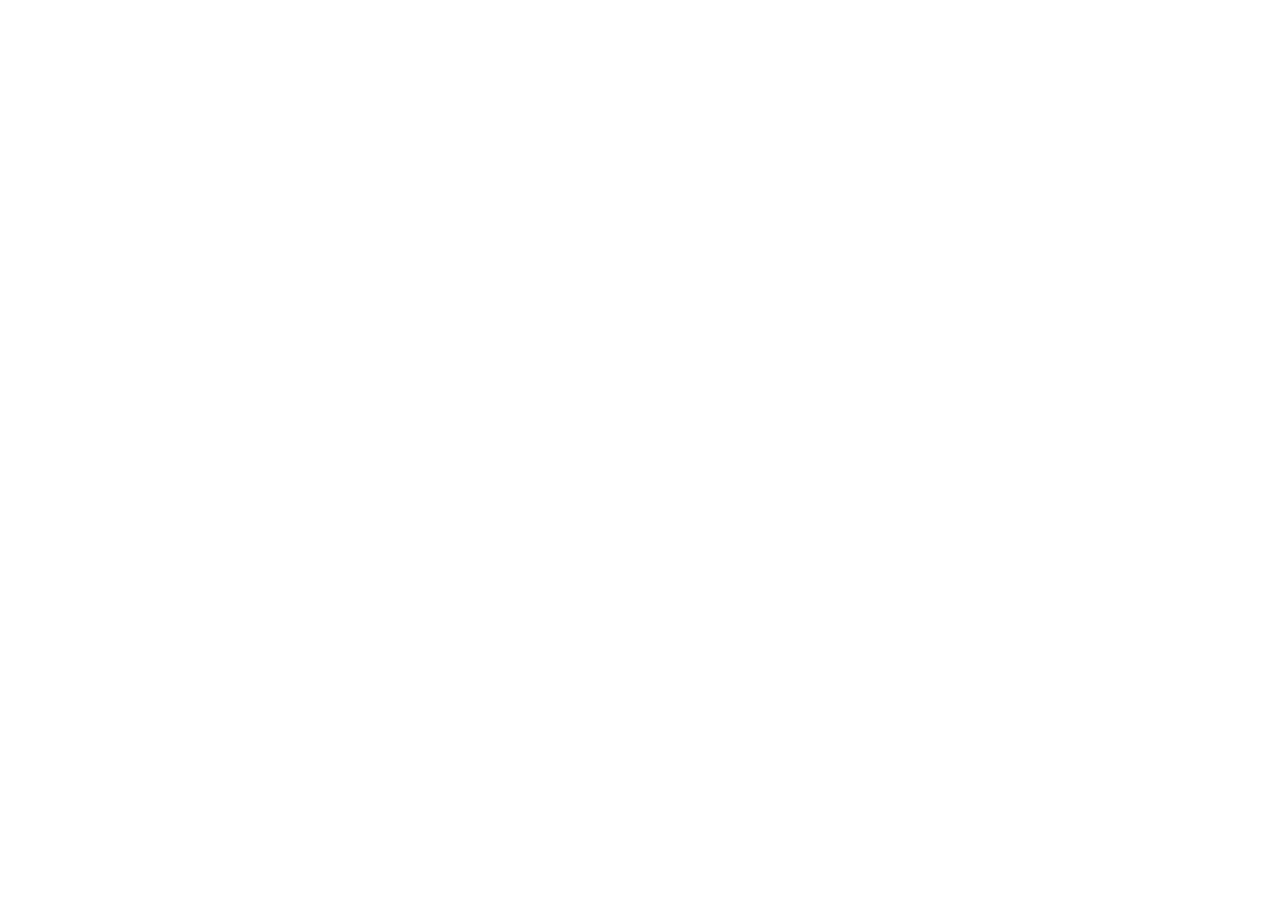
==== src/index.html @ bdf4be8a "estructura proyecto" ====
<!DOCTYPE html>
<html lang="es">

<head>
    <meta charset="UTF-8">
    <meta name="viewport" content="width=device-width, initial-scale=1.0">
    <link rel="stylesheet" href="./style.css">
    <title>Encriptador de Texto</title>
</head>

<body>




    <script src="./app.js"></script>
</body>

</html>
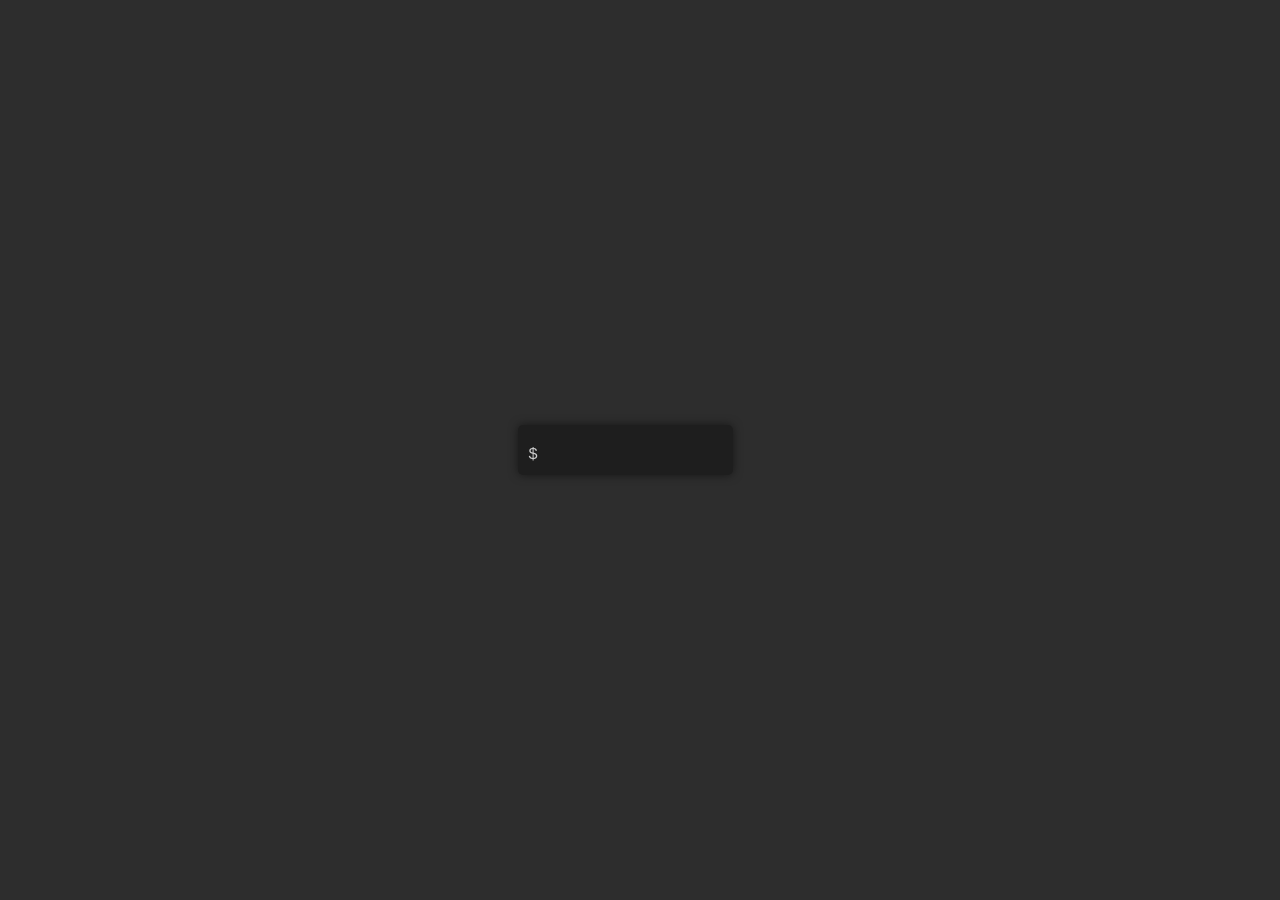
==== commit b2233c28: "comienzo proyecto y layout" ====
--- a/src/index.html
+++ b/src/index.html
@@ -1,17 +1,24 @@
 <!DOCTYPE html>
-<html lang="es">
+<html lang="en">
 
 <head>
     <meta charset="UTF-8">
     <meta name="viewport" content="width=device-width, initial-scale=1.0">
     <link rel="stylesheet" href="./style.css">
-    <title>Encriptador de Texto</title>
+    <title>Encriptador</title>
+
 </head>
 
 <body>
-
-
-
+    <div class="container">
+        <div class="terminal">
+            <div class="output"></div>
+            <div class="input-line">
+                <span class="prompt">$</span>
+                <input type="text" id="input" autofocus>
+            </div>
+        </div>
+    </div>
 
     <script src="./app.js"></script>
 </body>
--- a/src/style.css
+++ b/src/style.css
@@ -0,0 +1,41 @@
+body {
+    margin: 0;
+    font-family: 'Courier New', Courier, monospace;
+    background-color: #2d2d2d;
+    color: #cccccc;
+    display: flex;
+    align-items: center;
+    justify-content: center;
+    height: 100vh;
+}
+
+.terminal {
+    width: 80%;
+    max-width: 800px;
+    background-color: #1e1e1e;
+    border-radius: 5px;
+    padding: 10px;
+    box-shadow: 0 0 10px rgba(0, 0, 0, 0.5);
+}
+
+.output {
+    margin-bottom: 10px;
+}
+
+.input-line {
+    display: flex;
+    align-items: center;
+}
+
+.prompt {
+    margin-right: 10px;
+}
+
+input {
+    background: none;
+    border: none;
+    color: inherit;
+    outline: none;
+    font: inherit;
+    width: 100%;
+}
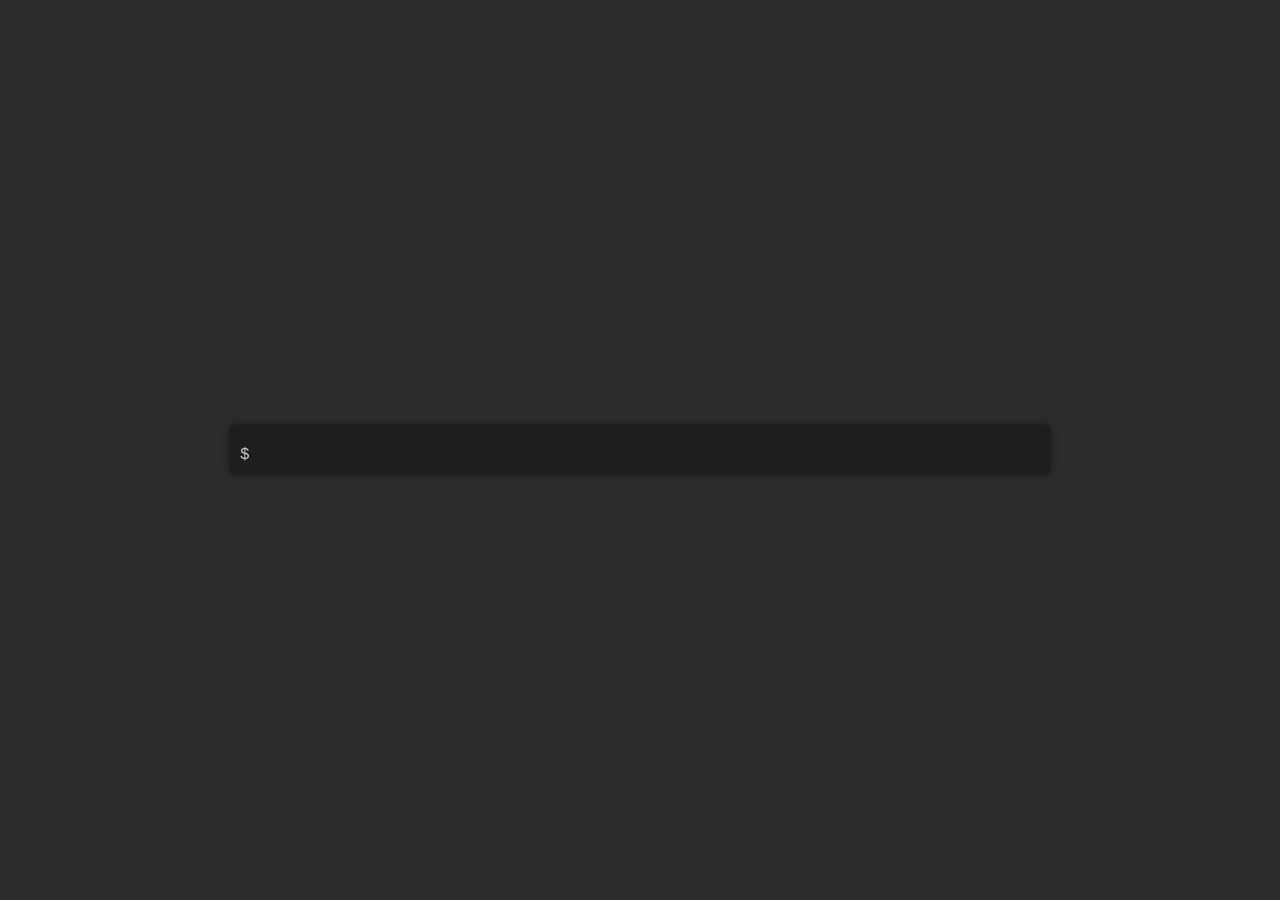
==== commit 71b3ec55: "Update index.html" ====
--- a/src/index.html
+++ b/src/index.html
@@ -10,7 +10,6 @@
 </head>
 
 <body>
-    <div class="container">
         <div class="terminal">
             <div class="output"></div>
             <div class="input-line">
@@ -18,9 +17,8 @@
                 <input type="text" id="input" autofocus>
             </div>
         </div>
-    </div>
 
     <script src="./app.js"></script>
 </body>
 
-</html>+</html>
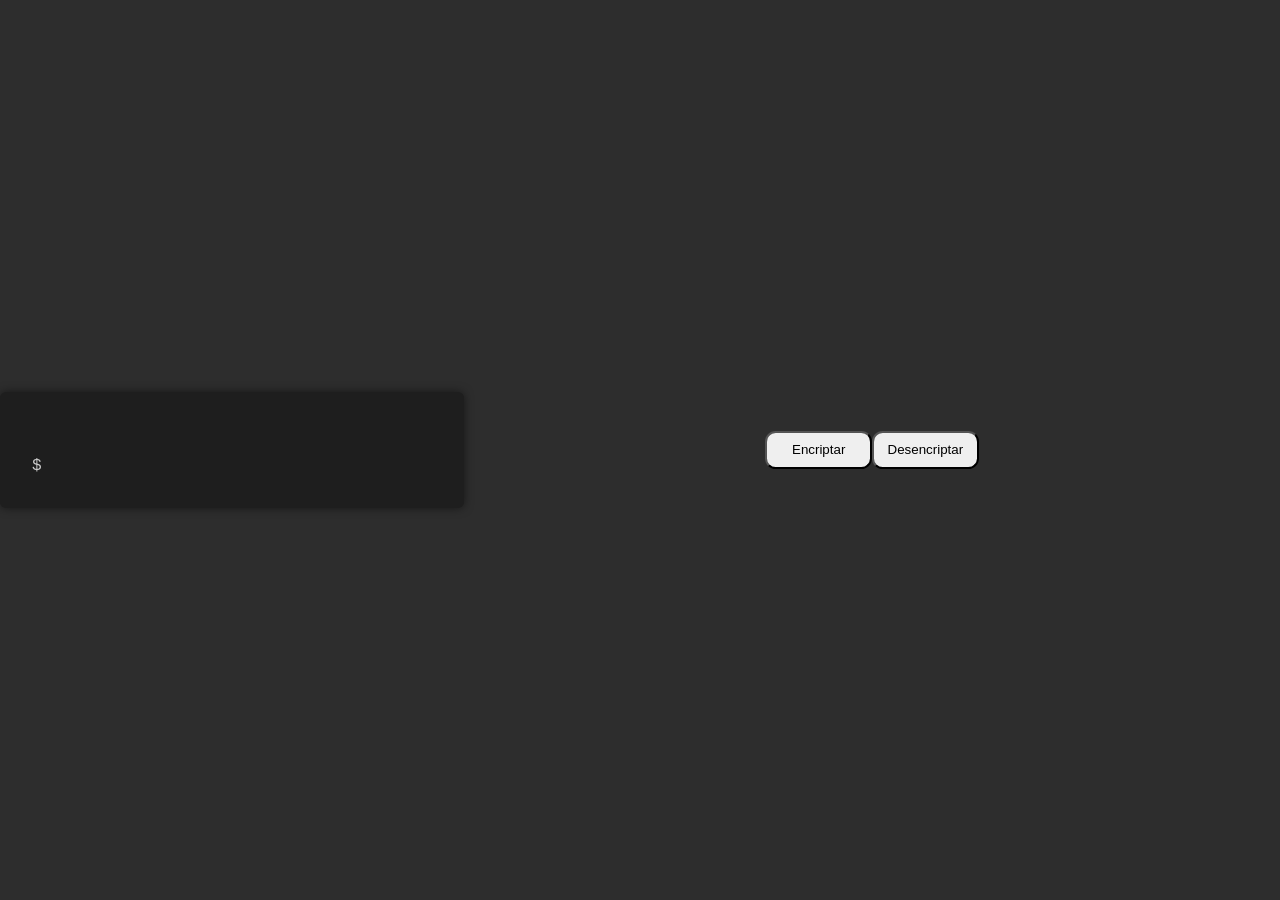
==== commit 6df08daa: "interfaz" ====
--- a/src/index.html
+++ b/src/index.html
@@ -10,15 +10,21 @@
 </head>
 
 <body>
-        <div class="terminal">
-            <div class="output"></div>
-            <div class="input-line">
-                <span class="prompt">$</span>
-                <input type="text" id="input" autofocus>
-            </div>
+    <div class="terminal">
+        <div class="output"></div>
+        <div class="input-line">
+            <span class="prompt">$</span>
+            <input type="text" id="input" autofocus>
         </div>
+    </div>
+    <div class="buttons">
+        <button type="submit" class="encriptar">Encriptar</button>
+        <button type="submit" class="desencriptar">Desencriptar</button>
+    </div>
+
+    </div>
 
     <script src="./app.js"></script>
 </body>
 
-</html>
+</html>
--- a/src/style.css
+++ b/src/style.css
@@ -9,17 +9,23 @@
     height: 100vh;
 }
 
+.container {
+    display: flex;
+    flex-direction: column;
+    max-width: 800px;
+}
+
 .terminal {
-    width: 80%;
-    max-width: 800px;
+    width: 100%;
+    max-width: 400px;
     background-color: #1e1e1e;
-    border-radius: 5px;
-    padding: 10px;
+    border-radius: 6px;
+    padding: 2em;
     box-shadow: 0 0 10px rgba(0, 0, 0, 0.5);
 }
 
 .output {
-    margin-bottom: 10px;
+    margin-bottom: 2em;
 }
 
 .input-line {
@@ -38,4 +44,19 @@
     outline: none;
     font: inherit;
     width: 100%;
+}
+
+.buttons {
+    display: flex;
+    flex-direction: row;
+    justify-content: space-between;
+    margin: 10% auto;
+    align-items: center;
+
+}
+
+button {
+    width: 8em;
+    height: 2.8em;
+    border-radius: .8em;
 }
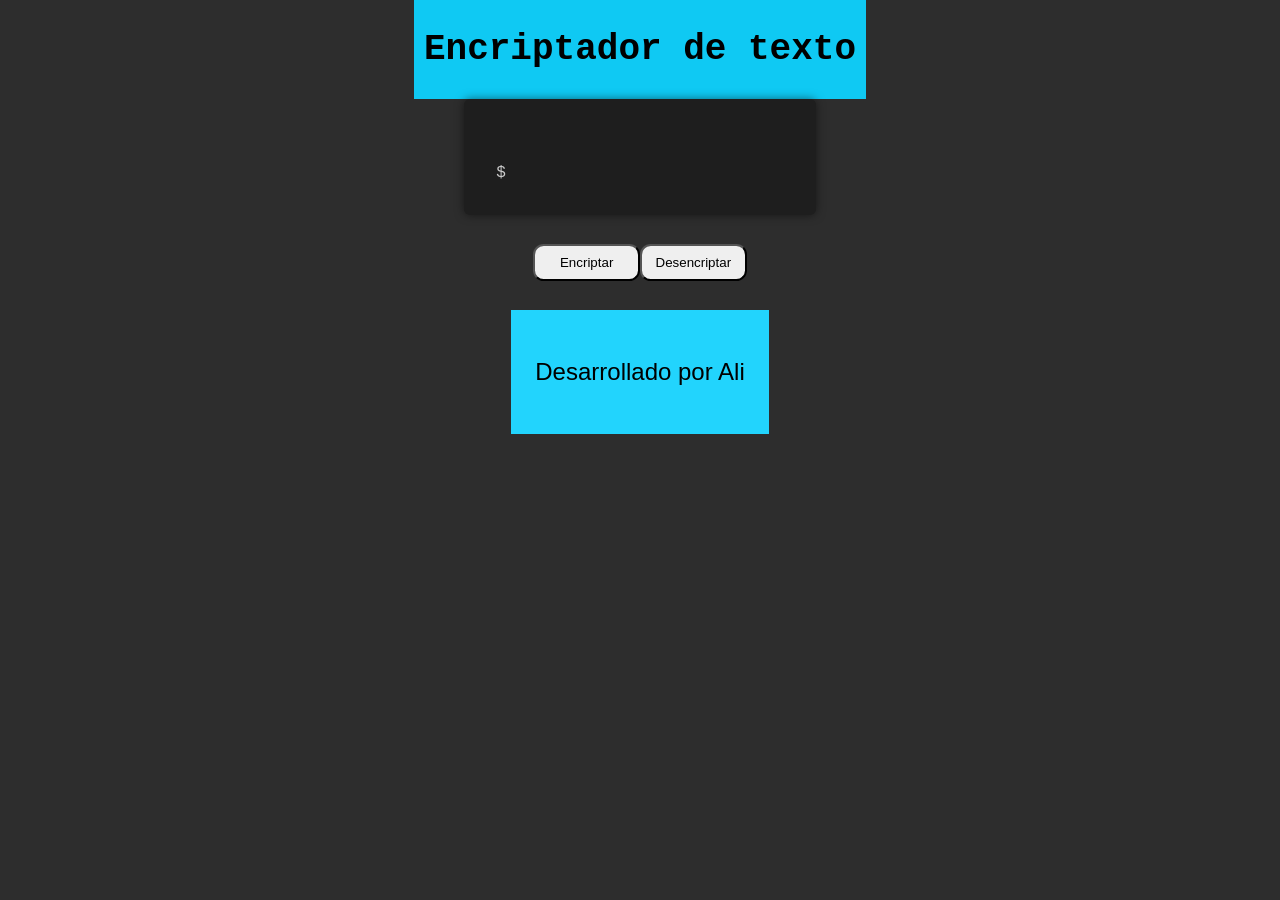
==== commit 05cbc59e: "creacion carpeta assets" ====
--- a/src/index.html
+++ b/src/index.html
@@ -10,21 +10,36 @@
 </head>
 
 <body>
-    <div class="terminal">
-        <div class="output"></div>
-        <div class="input-line">
-            <span class="prompt">$</span>
-            <input type="text" id="input" autofocus>
+    <header class="header">
+        <nav>
+            <a href=""></a>
+            <a href=""></a>
+        </nav>
+        <h1>Encriptador de texto</h1>
+    </header>
+    <main>
+        <div class="container">
+            <div class="terminal">
+                <div class="output"></div>
+                <div class="input-line">
+                    <span class="prompt">$</span>
+                    <input type="text" id="input" autofocus>
+                </div>
+            </div>
+            <div class="buttons">
+                <button type="submit" class="encriptar">Encriptar</button>
+                <button type="submit" class="desencriptar">Desencriptar</button>
+            </div>
         </div>
-    </div>
-    <div class="buttons">
-        <button type="submit" class="encriptar">Encriptar</button>
-        <button type="submit" class="desencriptar">Desencriptar</button>
-    </div>
 
-    </div>
+    </main>
 
-    <script src="./app.js"></script>
+
+    <footer class="footer">
+        <p>Desarrollado por Ali</p>
+    </footer>
+
+    <script src="./prueba.js"></script>
 </body>
 
 </html>
--- a/src/style.css
+++ b/src/style.css
@@ -5,19 +5,29 @@
     color: #cccccc;
     display: flex;
     align-items: center;
-    justify-content: center;
-    height: 100vh;
+    flex-direction: column;
+    justify-content: space-between;
+    width: 100%;
+}
+
+.header {
+    font-size: 18px;
+    color: black;
+    margin: 0 10px;
+    padding: 5px 10px;
+    text-decoration: none;
+    background-color: #0fc9f3;
 }
 
 .container {
     display: flex;
     flex-direction: column;
-    max-width: 800px;
+    align-items: center;
 }
 
 .terminal {
     width: 100%;
-    max-width: 400px;
+    /* max-width: 400px; */
     background-color: #1e1e1e;
     border-radius: 6px;
     padding: 2em;
@@ -59,4 +69,15 @@
     width: 8em;
     height: 2.8em;
     border-radius: .8em;
+}
+
+.footer {
+    padding: 24px;
+    color: #000000;
+    background-color: #22D4FD;
+    text-align: center;
+    font-family: 'Montserrat', sans-serif;
+    font-size: 24px;
+    font-weight: 400;
+    bottom: 0;
 }
